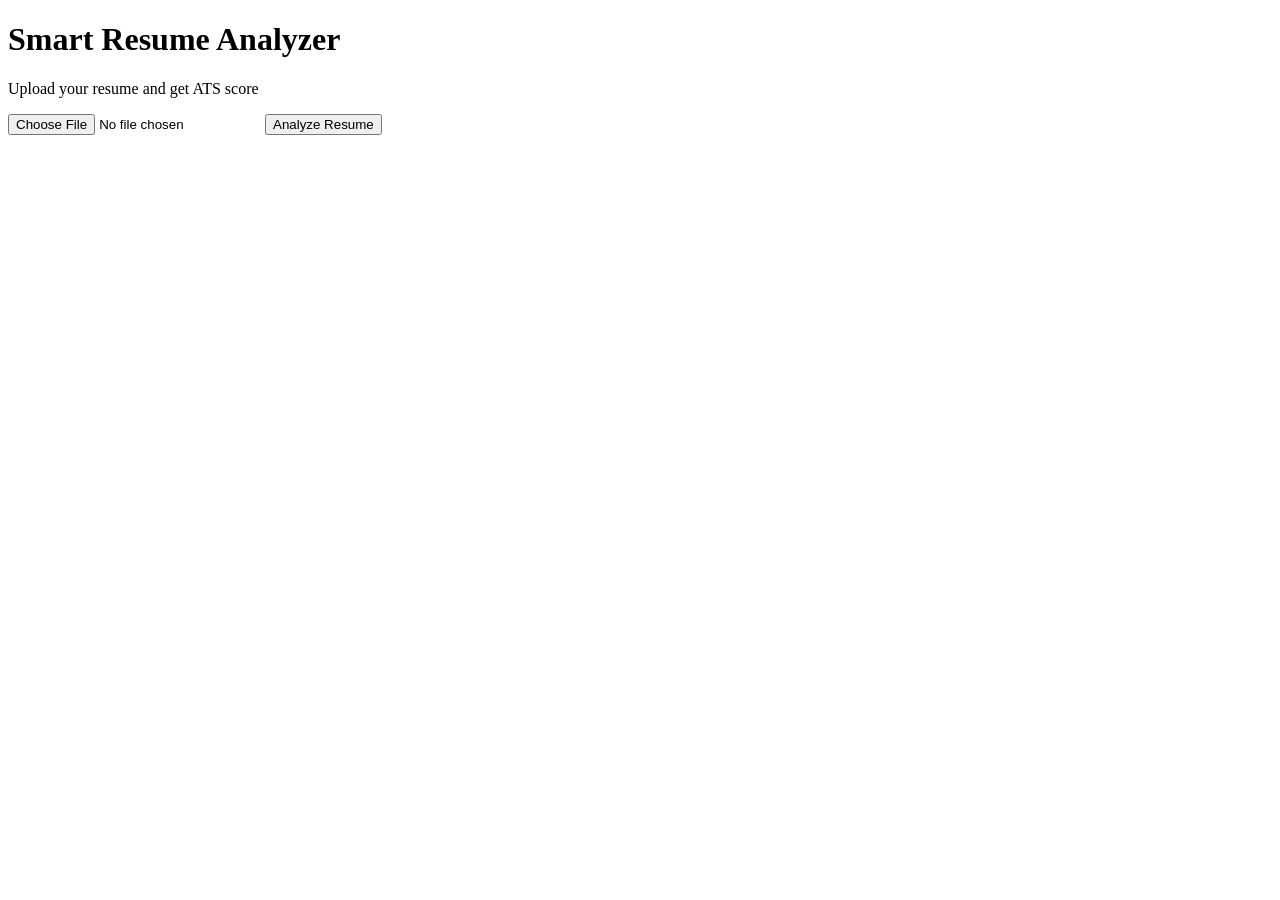
==== templates/index.html @ efb62141 "Completed Resume Analyzer MVP" ====
<!DOCTYPE html>
<html>
<head>
    <title>Smart Resume Analyzer</title>
</head>
<body>

    <h1>Smart Resume Analyzer</h1>

    <p>Upload your resume and get ATS score</p>
    <form action="/analyze"
      method="POST"
      enctype="multipart/form-data">

    <input type="file" name="resume">

    <button type="submit">
        Analyze Resume
    </button>

</form>

</body>
</html>
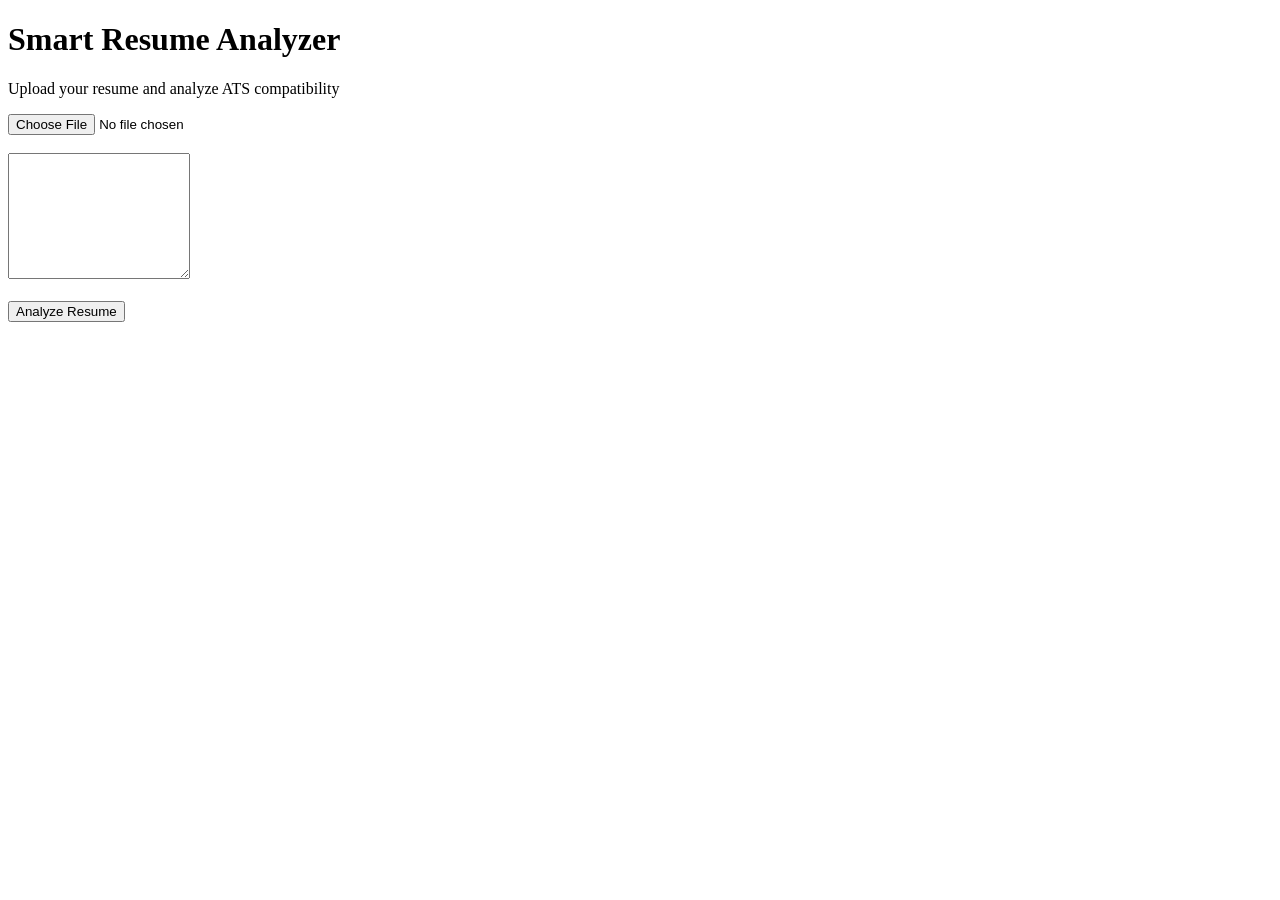
==== commit 646cb7c5: "Added JD based ATS matching" ====
--- a/templates/index.html
+++ b/templates/index.html
@@ -2,23 +2,60 @@
 <html>
 <head>
     <title>Smart Resume Analyzer</title>
+
+    <link rel="stylesheet"
+          href="{{ url_for('static', filename='style.css') }}">
 </head>
+
 <body>
 
-    <h1>Smart Resume Analyzer</h1>
+    <div class="upload-container">
 
-    <p>Upload your resume and get ATS score</p>
-    <form action="/analyze"
+        <div class="upload-card">
+
+            <h1 class="main-title">
+                Smart Resume Analyzer
+            </h1>
+
+            <p class="subtitle">
+                Upload your resume and analyze ATS compatibility
+            </p>
+
+            <form action="/analyze"
       method="POST"
       enctype="multipart/form-data">
 
-    <input type="file" name="resume">
+    <input
+        type="file"
+        name="resume"
+        class="file-input"
+        required>
 
-    <button type="submit">
+    <br><br>
+
+    <textarea
+        name="job_description"
+        class="job-description"
+        placeholder="Paste Job Description Here..."
+        rows="8"
+        required>
+    </textarea>
+
+    <br><br>
+
+    <button
+        type="submit"
+        class="analyze-btn">
+
         Analyze Resume
+
     </button>
 
 </form>
 
+        </div>
+
+    </div>
+
 </body>
 </html>
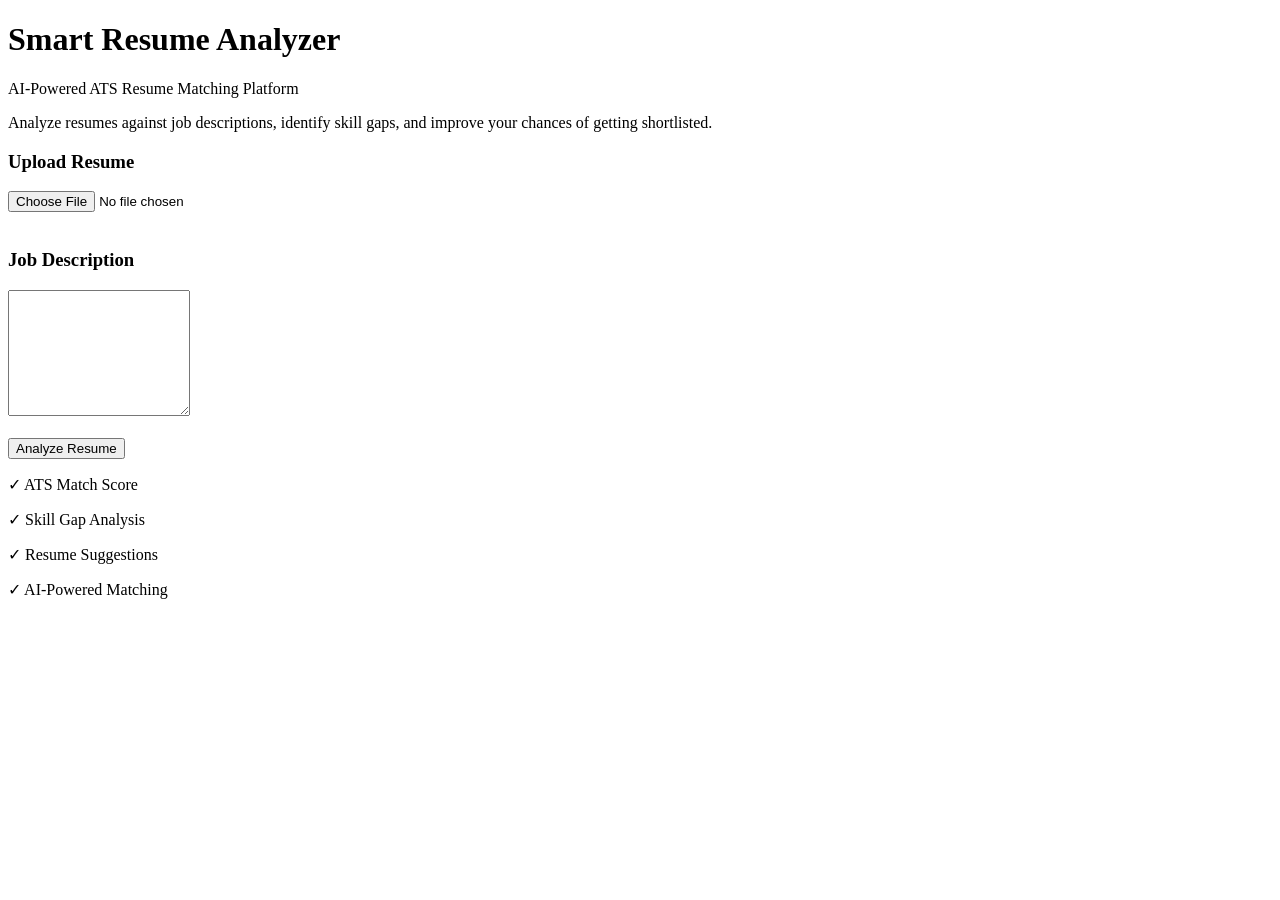
==== commit bc717c03: "Expanded ATS skilldatabase" ====
--- a/templates/index.html
+++ b/templates/index.html
@@ -18,12 +18,26 @@
             </h1>
 
             <p class="subtitle">
-                Upload your resume and analyze ATS compatibility
+
+                AI-Powered ATS Resume Matching Platform
+
             </p>
 
-            <form action="/analyze"
+            <p class="description">
+
+                Analyze resumes against job descriptions,
+                identify skill gaps, and improve your chances
+                of getting shortlisted.
+
+            </p>
+
+<form action="/analyze"
       method="POST"
       enctype="multipart/form-data">
+
+    <h3 class="section-title">
+        Upload Resume
+    </h3>
 
     <input
         type="file"
@@ -32,6 +46,10 @@
         required>
 
     <br><br>
+
+    <h3 class="section-title">
+        Job Description
+    </h3>
 
     <textarea
         name="job_description"
@@ -53,6 +71,18 @@
 
 </form>
 
+<div class="features">
+
+    <p>✓ ATS Match Score</p>
+
+    <p>✓ Skill Gap Analysis</p>
+
+    <p>✓ Resume Suggestions</p>
+
+    <p>✓ AI-Powered Matching</p>
+
+</div>
+
         </div>
 
     </div>
